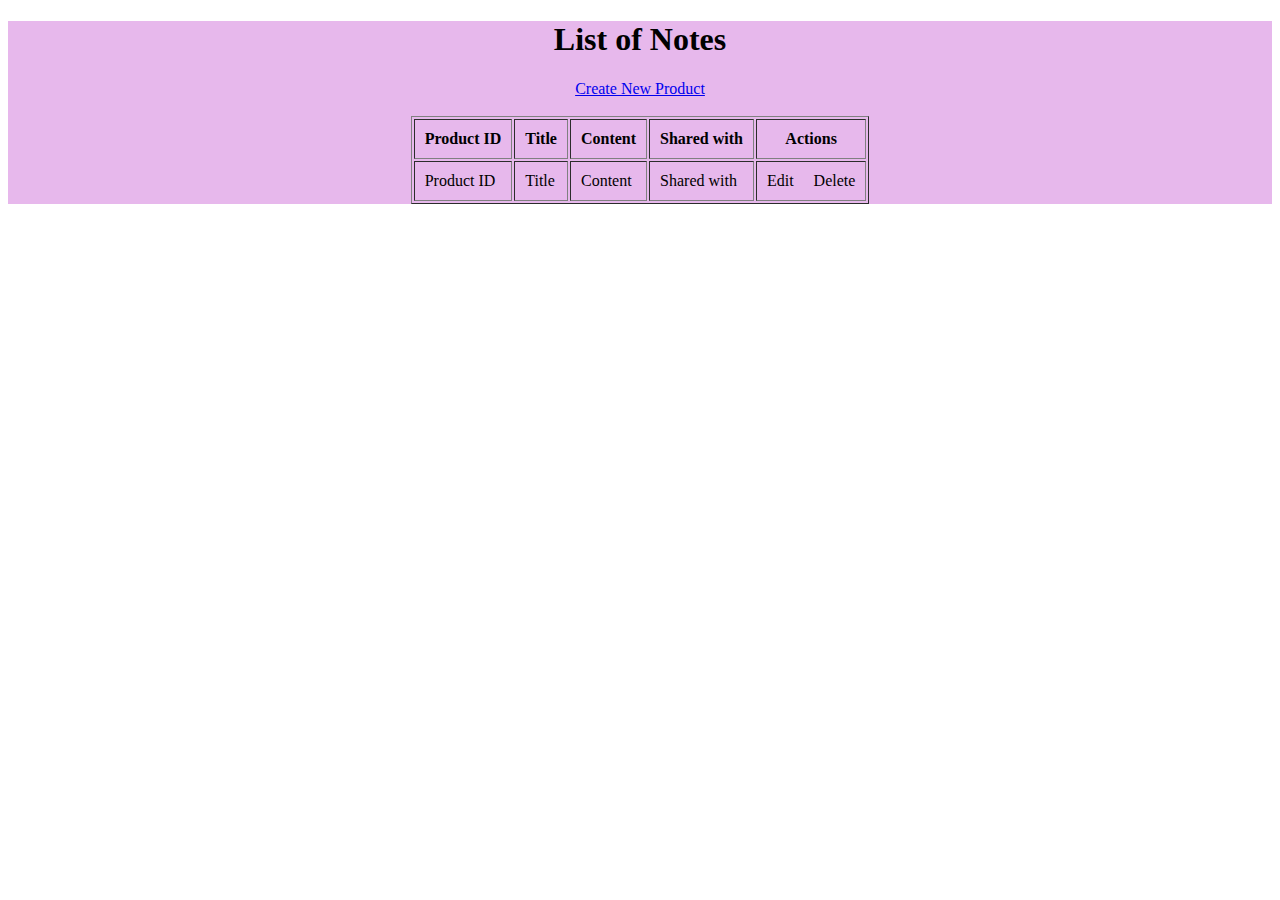
==== target/classes/index.html @ 6582fc66 "bunch of files" ====
<!DOCTYPE html>
<html xmlns="http://www.w3.org/1999/xhtml"
      xmlns:th="http://www.thymeleaf.org">
<head>
<meta charset="utf-8"/>
<title>Note Manager</title>
<link rel="stylesheet" type="text/css" media="all" href="style.css" th:href="@{style.css}" />
</head>
<body>
<div align="center">
    <h1>List of Notes</h1>
    <a href="new">Create New Product</a>
    <br/><br/>
    <table border="1" cellpadding="10">
        <thead>
            <tr>
                <th>Product ID</th>
                <th>Title</th>
                <th>Content</th>
                <th>Shared with</th>
                <th>Actions</th>
            </tr>
        </thead>
        <tbody>
            <tr th:each="product : ${listProducts}">
            	<td th:text="${product.id}">Product ID</td>
                <td th:text="${product.title}">Title</td>
                <td th:text="${product.content}">Content</td>
                <td th:text="${product.shared}">Shared with</td>
                <td>
                	<a th:href="@{'/edit/' + ${product.id}}">Edit</a>
                	&nbsp;&nbsp;&nbsp;
                	<a th:href="@{'/delete/' + ${product.id}}">Delete</a>
                </td>
            </tr>
        </tbody>
    </table>
</div>    
</body>
</html>
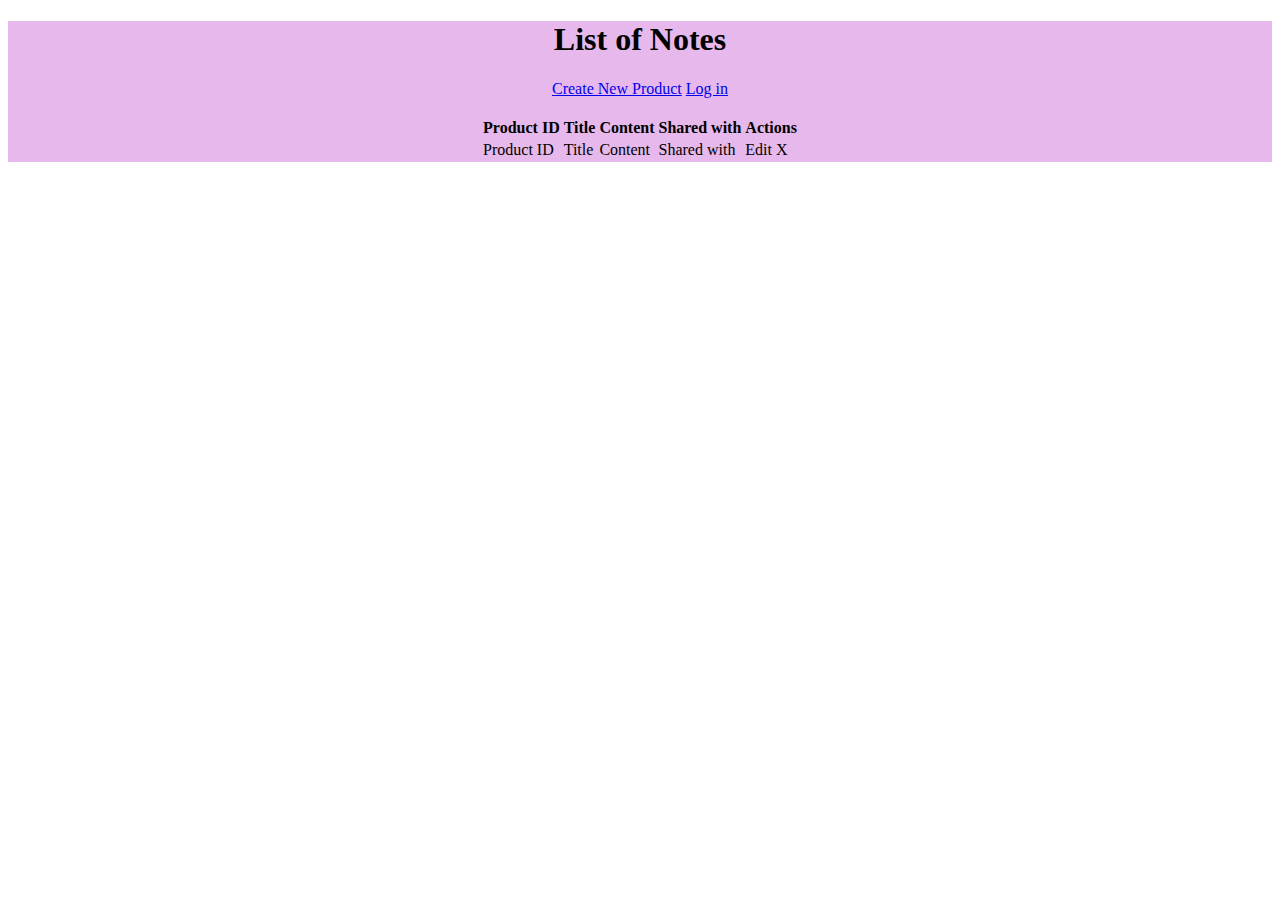
==== commit 7c1e77c2: "Added basic styling" ====
--- a/target/classes/index.html
+++ b/target/classes/index.html
@@ -3,15 +3,17 @@
       xmlns:th="http://www.thymeleaf.org">
 <head>
 <meta charset="utf-8"/>
-<title>Note Manager</title>
+<meta name="viewport" content="width=device-width, initial-scale=1.0">
+<title>Notes App</title>
 <link rel="stylesheet" type="text/css" media="all" href="style.css" th:href="@{style.css}" />
 </head>
 <body>
 <div align="center">
     <h1>List of Notes</h1>
     <a href="new">Create New Product</a>
+    <a href="login">Log in</a>
     <br/><br/>
-    <table border="1" cellpadding="10">
+    <table>
         <thead>
             <tr>
                 <th>Product ID</th>
@@ -27,10 +29,9 @@
                 <td th:text="${product.title}">Title</td>
                 <td th:text="${product.content}">Content</td>
                 <td th:text="${product.shared}">Shared with</td>
-                <td>
-                	<a th:href="@{'/edit/' + ${product.id}}">Edit</a>
-                	&nbsp;&nbsp;&nbsp;
-                	<a th:href="@{'/delete/' + ${product.id}}">Delete</a>
+                <td nowrap>
+                	<a class="action" th:href="@{'/edit/' + ${product.id}}">Edit</a>
+                	<a class="action" th:href="@{'/delete/' + ${product.id}}">X</a>
                 </td>
             </tr>
         </tbody>
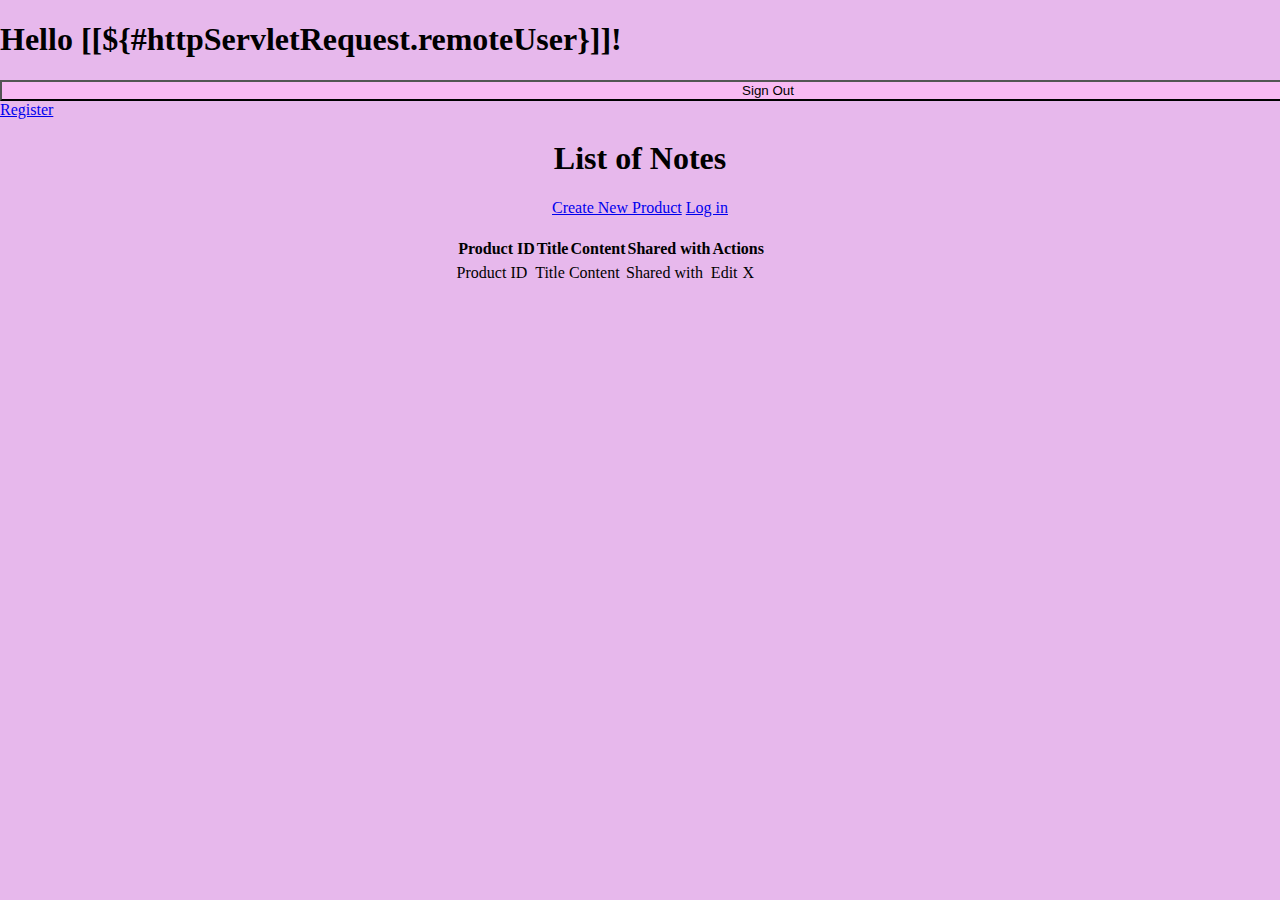
==== commit 8de92308: "Switched database, added login, user, roles" ====
--- a/target/classes/index.html
+++ b/target/classes/index.html
@@ -8,10 +8,17 @@
 <link rel="stylesheet" type="text/css" media="all" href="style.css" th:href="@{style.css}" />
 </head>
 <body>
+        <h1 th:inline="text">Hello [[${#httpServletRequest.remoteUser}]]!</h1>
+        <form th:action="@{/logout}" method="post">
+            <input type="submit" value="Sign Out"/>
+        </form>
+          <form>
+           <a href="register" class="button" >Register</a>
+        </form>
 <div align="center">
     <h1>List of Notes</h1>
     <a href="new">Create New Product</a>
-    <a href="login">Log in</a>
+    <a href="login" >Log in</a>
     <br/><br/>
     <table>
         <thead>
